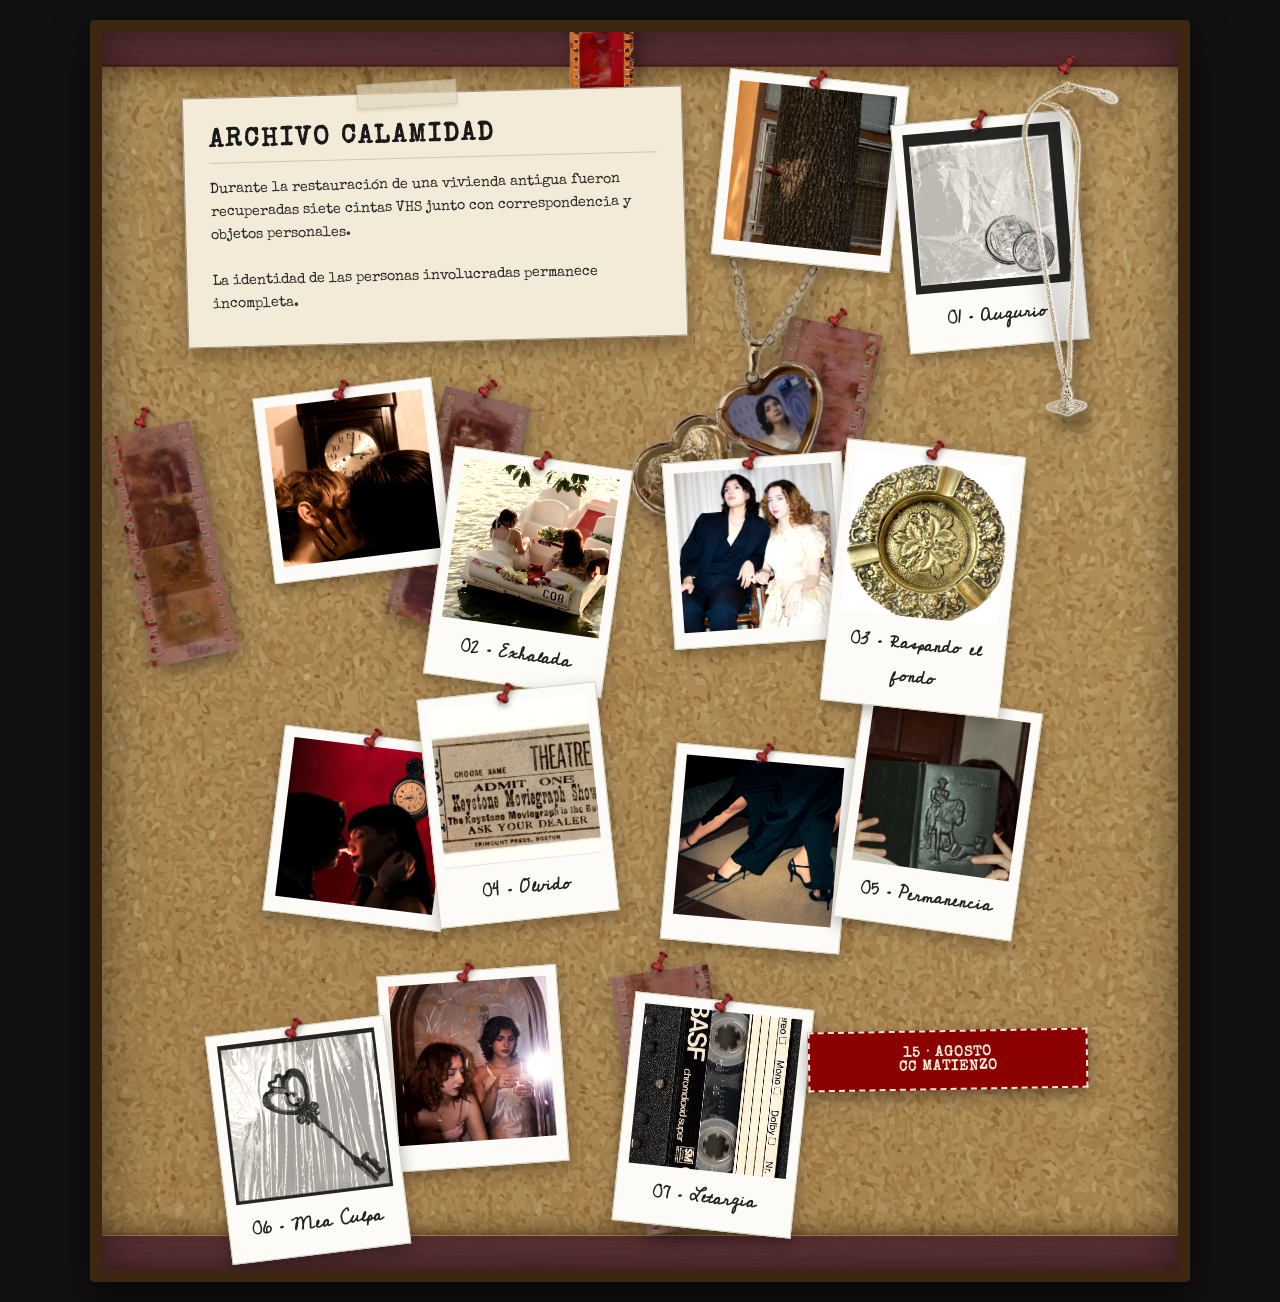
==== index.html @ 7d2847d5 "Adjust left position of relicario-asomando" ====
<!DOCTYPE html>
<html lang="es">
<head>
    <meta charset="UTF-8">
    <meta name="viewport" content="width=device-width, initial-scale=1.0">
    <title>Archivo Calamidad</title>

    <link rel="preconnect" href="https://fonts.googleapis.com">
    <link rel="preconnect" href="https://fonts.gstatic.com" crossorigin>
    <link href="https://fonts.googleapis.com/css2?family=Cedarville+Cursive&family=Special+Elite&display=swap" rel="stylesheet">

    <style>
        /* ==========================================
           RESET & BASE
        ========================================== */
        * {
            margin: 0;
            padding: 0;
            box-sizing: border-box;
        }

        body {
            background: #111111;
            color: #2b2b2b;
            font-family: 'Special Elite', serif;
            min-height: 100vh;
            display: flex;
            justify-content: center;
            align-items: flex-start;
            padding: 20px 10px;
        }

      /* ==========================================
           TABLERO DE CORCHO & SCROLLBAR CORREGIDA
        ========================================== */
        .tablero {
            position: relative;
            width: 100%;
            max-width: 1100px;
            min-height: 100vh;
            background: url('img/corcho.jpg') #8c6747 center/cover repeat;
            border: 12px solid #3d2612;
            border-radius: 4px;
            box-shadow: 0 15px 35px rgba(0, 0, 0, 0.6), inset 0 0 50px rgba(0, 0, 0, 0.5);

            display: flex;
            flex-direction: row;
            flex-wrap: wrap; 
            justify-content: center;
            align-items: flex-start;
            gap: 35px 25px;
            padding: 60px 40px;
            margin: 0 auto;
            overflow-x: auto; /* Permite scroll horizontal si se desborda */
            overflow-y: visible;

            /* Scrollbar para Firefox */
            scrollbar-width: thin;
            scrollbar-color: #3d2612 #1a110b;
        }

        /* Scrollbar para Chrome, Safari y Edge en el Tablero */
        .tablero::-webkit-scrollbar {
            height: 12px;
            width: 12px;
        }
        .tablero::-webkit-scrollbar-track {
            background: #1a110b;
            border-radius: 6px;
        }
        .tablero::-webkit-scrollbar-thumb {
            background: #3d2612;
            border: 2px solid #8c6747;
            border-radius: 6px;
        }
        .tablero::-webkit-scrollbar-thumb:hover {
            background: #5a3a1d;
        }

        /* ==========================================
           RESALTADO DE TEXTO PERSONALIZADO (GLOBAL)
        ========================================== */
        ::selection {
            background-color: #8c6747 !important;
            color: #f3ead7 !important;
        }
        ::-moz-selection {
            background-color: #8c6747 !important;
            color: #f3ead7 !important;
        }

        .expediente, 
        .objeto, 
        .entradas {
            flex-shrink: 0;
        }

        /* ==========================================
           EXPEDIENTE PRINCIPAL
        ========================================== */
        .expediente {
            position: relative;
            width: 100%;
            max-width: 500px;
            background: #f3ead7;
            padding: 30px 25px;
            border: 1px solid #9d927f;
            box-shadow: 0 8px 20px rgba(0, 0, 0, 0.3);
            transform: rotate(-1.5deg);
            margin-bottom: 40px;
            z-index: 5;
            flex-basis: 100%;
            order: 1; 
        }

        .expediente h1 {
            font-size: 1.6em;
            letter-spacing: 2px;
            margin-bottom: 15px;
            color: #1a1a1a;
            border-bottom: 1px solid rgba(0, 0, 0, 0.15);
            padding-bottom: 8px;
        }

        .expediente p {
            font-size: 0.9em;
            line-height: 1.6;
        }

        .cinta {
            position: absolute;
            top: -12px;
            left: 35%;
            width: 100px;
            height: 25px;
            background: rgba(225, 215, 190, 0.65);
            border: 1px solid rgba(0, 0, 0, 0.1);
            transform: rotate(-2deg);
            box-shadow: 0 2px 4px rgba(0, 0, 0, 0.1);
        }
        /* ==========================================
           NEGATIVOS & RELICARIO
        ========================================== */
        .negativo-principal {
            position: absolute;
            top: 20px;
            left: 360px;
            width: 280px;
            transform: rotate(-88deg);
            z-index: 2;
            pointer-events: none;
        }

        .negativo-tira {
            position: absolute;
            z-index: 3;
            transition: transform 0.25s ease, z-index 0s;
        }

        .negativo-tira:hover {
            z-index: 40;
            transform: scale(1.15) rotate(0deg) !important;
        }

        .negativo-img, 
        .negativo-tira-img {
            width: 100%;
            display: block;
            filter: drop-shadow(2px 6px 10px rgba(0, 0, 0, 0.45));
        }

        .neg-mea    { top: 380px; left: 10px;  width: 120px; transform: rotate(-12deg); }
        .neg-perm   { top: 350px; left: 300px; width: 110px; transform: rotate(15deg); }
        .neg-vacio1 { top: 280px; left: 650px; width: 115px; transform: rotate(12deg); }
        .neg-vacio2 { bottom: 30px; left: 520px; width: 115px; transform: rotate(-8deg); }

        .relicario-asomando {
            position: absolute;
            top: 210px;
            left: 520px;
            width: 210px;
            z-index: 4;
            transform: rotate(-6deg);
            transition: transform 0.25s ease, z-index 0s;
        }

        .relicario-asomando .dije-img {
            width: 100%;
            height: auto;
            display: block;
            filter: drop-shadow(4px 10px 10px rgba(0, 0, 0, 0.5));
        }

        .relicario-asomando:hover {
            z-index: 50 !important;
            transform: scale(1.15) rotate(0deg) !important;
        }

    /* ==========================================
           COLLAR WESTWOOD (UNIFICADO)
        ========================================== */
        .dije-colgado {
            position: absolute;
            top: 30px;
            right: -40px; /* Lo empujamos más hacia afuera a la derecha */
            width: 300px; /* Reducimos el tamaño para que no tape las fotos */
            display: flex;
            flex-direction: column;
            align-items: center;
            z-index: 12;
            transition: transform 0.25s ease;
        }

        .dije-colgado .dije-img {
            width: 100%;
            height: auto;
            display: block;
            margin-top: -6px;
            filter: drop-shadow(5px 12px 10px rgba(0, 0, 0, 0.55));
        }

        .dije-colgado:hover {
            transform: scale(1.1) rotate(0deg) !important;
            z-index: 50 !important;
        }

        /* ==========================================
           OBJETOS Y POLAROIDS
        ========================================== */
        .objeto {
            position: relative;
            display: inline-block;
            text-decoration: none;
            color: inherit;
            cursor: pointer;
            transition: transform 0.25s cubic-bezier(0.25, 1, 0.5, 1), z-index 0s;
            z-index: 10;
        }

        .polaroid {
            background: #fdfbf7;
            padding: 10px 10px 15px 10px;
            border: 1px solid #d4ceb8;
            box-shadow: 0 6px 15px rgba(0, 0, 0, 0.3);
            width: 180px;
            text-align: center;
        }

        .polaroid .foto {
            width: 100%;
            height: 160px;
            object-fit: cover;
            display: block;
            filter: sepia(0.12) contrast(1.05);
        }

        .titulo-polaroid {
            font-family: 'Cedarville Cursive', cursive;
            font-size: 1.1em;
            margin-top: 10px;
            font-weight: bold;
            color: #222;
        }

        .pin {
            position: absolute;
            top: -10px;
            left: 50%;
            transform: translateX(-50%);
            width: 22px;
            height: auto;
            z-index: 20;
            filter: drop-shadow(0 3px 3px rgba(0, 0, 0, 0.4));
        }

        a.objeto:hover, .objeto:hover {
            transform: scale(1.1) rotate(0deg) !important;
            z-index: 50 !important;
        }

        a.objeto:hover .polaroid, .objeto:hover .polaroid {
            box-shadow: 0 12px 25px rgba(0, 0, 0, 0.5);
        }

        /* ==========================================
           ORDEN Y ROTACIONES ORIGINALES (DESKTOP)
        ========================================== */
        .arbol        { order: 2;  transform: translate(10px, -15px) rotate(6deg); z-index: 6; }
        .fichin       { order: 3;  transform: translate(-15px, 25px) rotate(-5deg); z-index: 8; }
        .beso1        { order: 4;  transform: translate(20px, -30px) rotate(-7deg); z-index: 7; }
        .tacita       { order: 5;  transform: translate(-10px, 40px) rotate(8deg); z-index: 9; }
        .casamiento   { order: 6;  transform: translate(15px, 40px) rotate(-4deg); z-index: 6; }
        .cenicero     { order: 7;  transform: translate(-25px, 30px) rotate(6deg); z-index: 10; }
        .beso2        { order: 9;  transform: translate(30px, 20px) rotate(7deg); z-index: 7; }
        .entrada      { order: 10; transform: translate(-20px, -25px) rotate(-6deg); z-index: 9; }
        .cinefoto     { order: 11; transform: translate(15px, 35px) rotate(5deg); z-index: 6; }
        .libro        { order: 12; transform: translate(-10px, -15px) rotate(8deg); z-index: 8; }
        .llave        { order: 13; transform: translate(25px, 45px) rotate(-7deg); z-index: 11; }
        .slayfoto     { order: 14; transform: translate(-15px, -10px) rotate(-4deg); z-index: 7; }
        .vhs          { order: 15; transform: translate(20px, 20px) rotate(6deg); z-index: 10; }
        .entradas     { order: 16; }

        /* ==========================================
           BOTÓN ENTRADAS
        ========================================== */
        .entradas {
            display: block;
            background: #8b0000;
            color: #f3ead7;
            text-decoration: none;
            text-align: center;
            padding: 14px 22px;
            font-weight: bold;
            font-size: 0.9em;
            letter-spacing: 1px;
            border: 2px dashed #f3ead7;
            box-shadow: 0 6px 15px rgba(0, 0, 0, 0.4);
            transform: rotate(-1deg);
            transition: all 0.2s ease;
            z-index: 10;
            flex-basis: 100%;
            max-width: 280px;
            margin-top: 50px;
        }

        .entradas:hover {
            background: #a00000;
            transform: scale(1.05) rotate(0deg);
        }

       /* ==========================================
           RESPONSIVO (EXCLUSIVO MOBILE)
        ========================================== */
        @media (max-width: 768px) {
            
            /* 1. Ajuste del tablero para móviles */
            .tablero {
                flex-direction: row !important; /* Volvemos a fila para poder intercalar */
                justify-content: space-between !important; /* Separar elementos a los lados */
                padding: 30px 15px;
                gap: 15px 10px; /* Reducimos el espacio entre elementos */
                border-width: 6px;
                overflow-x: hidden; /* Evitar scroll horizontal extra */
            }

            /* 2. Mantener el expediente ocupando todo el ancho */
            .expediente {
                padding: 20px 15px;
                margin-bottom: 30px;
                order: 1;
                flex-basis: 100%;
            }

            /* 3. Escalar los elementos decorativos sueltos en vez de ocultarlos */
            .negativo-tira, 
            .negativo-principal, 
            .relicario-asomando { 
                display: block; /* Ahora sí los mostramos */
            }

            .negativo-principal {
                top: 10px;
                left: 10px;
                width: 140px;
                transform: rotate(-75deg);
                opacity: 0.8;
            }

            .neg-vacio2   { top: 520px; left: -10px; width: 95px; transform: rotate(-15deg); }
             .neg-mea { top: 950px; right: -20px; left: auto; width: 95px; transform: rotate(15deg); }
            .neg-vacio1 { top: 1350px; left: 10px; width: 80px; transform: rotate(5deg); }
            .neg-perm { bottom: 150px; right: -20px; left: auto; width: 90px; transform: rotate(15deg); }

            .relicario-asomando {
                top: 770px;
                left: -5px; /* Asomando desde la izquierda */
                width: 140px;
                transform: rotate(15deg);
            }

            /* 4. Reposicionamiento del dije de oro Westwood */
            .dije-colgado { 
                position: absolute !important; 
                top: 1100px !important;
                right: -20px !important; /* Asomando desde la derecha */
                left: auto !important;
                width: 150px !important;
                transform: rotate(-10deg) !important;
                z-index: 25; /* Por encima de las fotos */
            }

            /* 5. Ajuste del tamaño de las Polaroids para móviles */
            .polaroid {
                width: 135px; /* Un poco más chicas para que entren dos en pantalla */
                padding: 8px 6px 12px 6px;
            }

            .polaroid .foto {
                height: 115px;
            }

            .titulo-polaroid {
                font-size: 0.75em;
            }

            /* 6. Distribuir las Polaroids en formato Zig-Zag / Desordenado */
            /* Usamos flex-basis para controlar el espacio que ocupan */
            .objeto {
                flex-basis: 45%; /* Cada objeto ocupa casi la mitad del ancho */
            }

            /* Ajustes de posición para crear el desorden controlado */
            .fichin       { order: 2;  transform: translateY(10px) rotate(-4deg); }
            .arbol        { order: 3;  transform: translateY(-5px) rotate(5deg); }

             .beso1        { order: 4;  transform: translateY(0px) rotate(-5deg); }
            .tacita       { order: 5;  transform: translateY(20px) rotate(3deg); }
           
            
            .cenicero     { order: 6;  transform: translateY(15px) rotate(-6deg); }
            .casamiento   { order: 7;  transform: translateY(30px) rotate(4deg); }
        
            .beso2        { order: 8;  transform: translateY(25px) rotate(-3deg); }
            .entrada      { order: 9;  transform: translateY(5px) rotate(5deg); }
            
            .libro        { order: 10; transform: translateY(10px) rotate(-5deg); }
            .cinefoto     { order: 11; transform: translateY(35px) rotate(6deg); }
            
            .slayfoto     { order: 12; transform: translateY(5px) rotate(-6deg); }
            .llave        { order: 13; transform: translateY(15px) rotate(4deg); }
            
            .vhs          { order: 14; transform: translateY(25px) rotate(-4deg); margin-bottom: 20px;}

            /* 7. Botón Entradas centrado al final */
            .entradas { 
                order: 15; 
                flex-basis: 80%; /* Centrado y más ancho al final */
                margin: 40px auto 20px auto;
            }
        }
    </style>
</head>
<body>

    <main class="tablero">

        <div class="negativo-principal">
            <img class="negativo-img" src="img/malditosnegativos.png" alt="Negativo fotográfico">
        </div>

        <div class="negativo-tira neg-mea">
            <img class="pin" src="img/chincherojo.png" alt="Chinche">
            <img class="negativo-tira-img" src="img/negmeaculpa.png" alt="Tira de negativo Mea Culpa">
        </div>

        <div class="negativo-tira neg-perm">
            <img class="pin" src="img/chincherojo.png" alt="Chinche">
            <img class="negativo-tira-img" src="img/negperman.png" alt="Tira de negativo Permanencia">
        </div>

        <div class="negativo-tira neg-vacio1">
            <img class="pin" src="img/chincherojo.png" alt="Chinche">
            <img class="negativo-tira-img" src="img/negvacio1.png" alt="Tira de negativo">
        </div>

        <div class="negativo-tira neg-vacio2">
            <img class="pin" src="img/chincherojo.png" alt="Chinche">
            <img class="negativo-tira-img" src="img/negvacio2.png" alt="Tira de negativo">
        </div>

        <div class="relicario-asomando">
            <img class="dije-img" src="img/relicariosii.png" alt="Relicario con foto">
        </div>

        <article class="expediente">
            <div class="cinta"></div>
            <h1>ARCHIVO CALAMIDAD</h1>
            <p>
                Durante la restauración de una vivienda antigua fueron recuperadas siete cintas VHS junto con correspondencia y objetos personales.
                <br><br>
                La identidad de las personas involucradas permanece incompleta.
            </p>
        </article>

        <div class="objeto arbol">
            <img class="pin" src="img/chincherojo.png" alt="Chinche">
            <div class="polaroid">
                <img class="foto" src="img/arboltallado.jpg" alt="Árbol tallado">
            </div>
        </div>

        <a href="augurio.html" class="objeto fichin">
            <img class="pin" src="img/chincherojo.png" alt="Chinche">
            <div class="polaroid">
                <img class="foto" src="img/fichinprovisorio.jpeg" alt="Fichín">
                <div class="titulo-polaroid">01 · Augurio</div>
            </div>
        </a>

        <div class="objeto beso1">
            <img class="pin" src="img/chincherojo.png" alt="Chinche">
            <div class="polaroid">
                <img class="foto" src="img/besopermanencia.jpg" alt="Beso permanencia">
            </div>
        </div>

        <a href="exhalada.html" class="objeto tacita">
            <img class="pin" src="img/chincherojo.png" alt="Chinche">
            <div class="polaroid">
                <img class="foto" src="img/exhaladass.png" alt="Tacita">
                <div class="titulo-polaroid">02 · Exhalada</div>
            </div>
        </a>

        <div class="objeto casamiento">
            <img class="pin" src="img/chincherojo.png" alt="Chinche">
            <div class="polaroid">
                <img class="foto" src="img/casamiento.jpg" alt="Foto de casamiento">
            </div>
        </div>

        <a href="raspandoelfondo.html" class="objeto cenicero">
            <img class="pin" src="img/chincherojo.png" alt="Chinche">
            <div class="polaroid">
                <img class="foto" src="img/ceniceroprovisorio.jpg" alt="Cenicero">
                <div class="titulo-polaroid">03 · Raspando el fondo</div>
            </div>
        </a>

        <div class="dije-colgado">
            <img class="pin" src="img/chincherojo.png" alt="Chinche">
            <img class="dije-img" src="img/westwooddorado.png" alt="Collar de oro Westwood">
        </div>

        <div class="objeto beso2">
            <img class="pin" src="img/chincherojo.png" alt="Chinche">
            <div class="polaroid">
                <img class="foto" src="img/besoraspando.jpg" alt="Beso raspando">
            </div>
        </div>

        <a href="olvido.html" class="objeto entrada">
            <img class="pin" src="img/chincherojo.png" alt="Chinche">
            <div class="polaroid">
                <img class="foto" src="img/ticketprovisorio.jpg" alt="Entrada o ticket">
                <div class="titulo-polaroid">04 · Olvido</div>
            </div>
        </a>

        <div class="objeto cinefoto">
            <img class="pin" src="img/chincherojo.png" alt="Chinche">
            <div class="polaroid">
                <img class="foto" src="img/patastangueras.jpg" alt="Patas tangueras">
                <div class="titulo-polaroid"></div>
            </div>
        </div>

        <a href="permanencia.html" class="objeto libro">
            <img class="pin" src="img/chincherojo.png" alt="Chinche">
            <div class="polaroid">
                <img class="foto" src="img/libroverdeprovisorio.jpeg" alt="Libro verde">
                <div class="titulo-polaroid">05 · Permanencia</div>
            </div>
        </a>

        <a href="mea-culpa.html" class="objeto llave">
            <img class="pin" src="img/chincherojo.png" alt="Chinche">
            <div class="polaroid">
                <img class="foto" src="img/llaveprovisoria.jpeg" alt="Llave antigua">
                <div class="titulo-polaroid">06 · Mea Culpa</div>
            </div>
        </a>

        <div class="objeto slayfoto">
            <img class="pin" src="img/chincherojo.png" alt="Chinche">
            <div class="polaroid">
                <img class="foto" src="img/slay.jpg" alt="Fotografía decorativa">
                <div class="titulo-polaroid"></div>
            </div>
        </div>

        <a href="letargia.html" class="objeto vhs">
            <img class="pin" src="img/chincherojo.png" alt="Chinche">
            <div class="polaroid">
                <img class="foto" src="img/vhsprovisorio.jpg" alt="Cinta VHS">
                <div class="titulo-polaroid">07 · Letargia</div>
            </div>
        </a>

        <a class="entradas" href="https://ccmatienzo.com.ar/event/111516-la-fatal-1508" target="_blank" rel="noopener noreferrer">
            15 · AGOSTO<br>CC MATIENZO
        </a>

    </main>

</body>
</html>
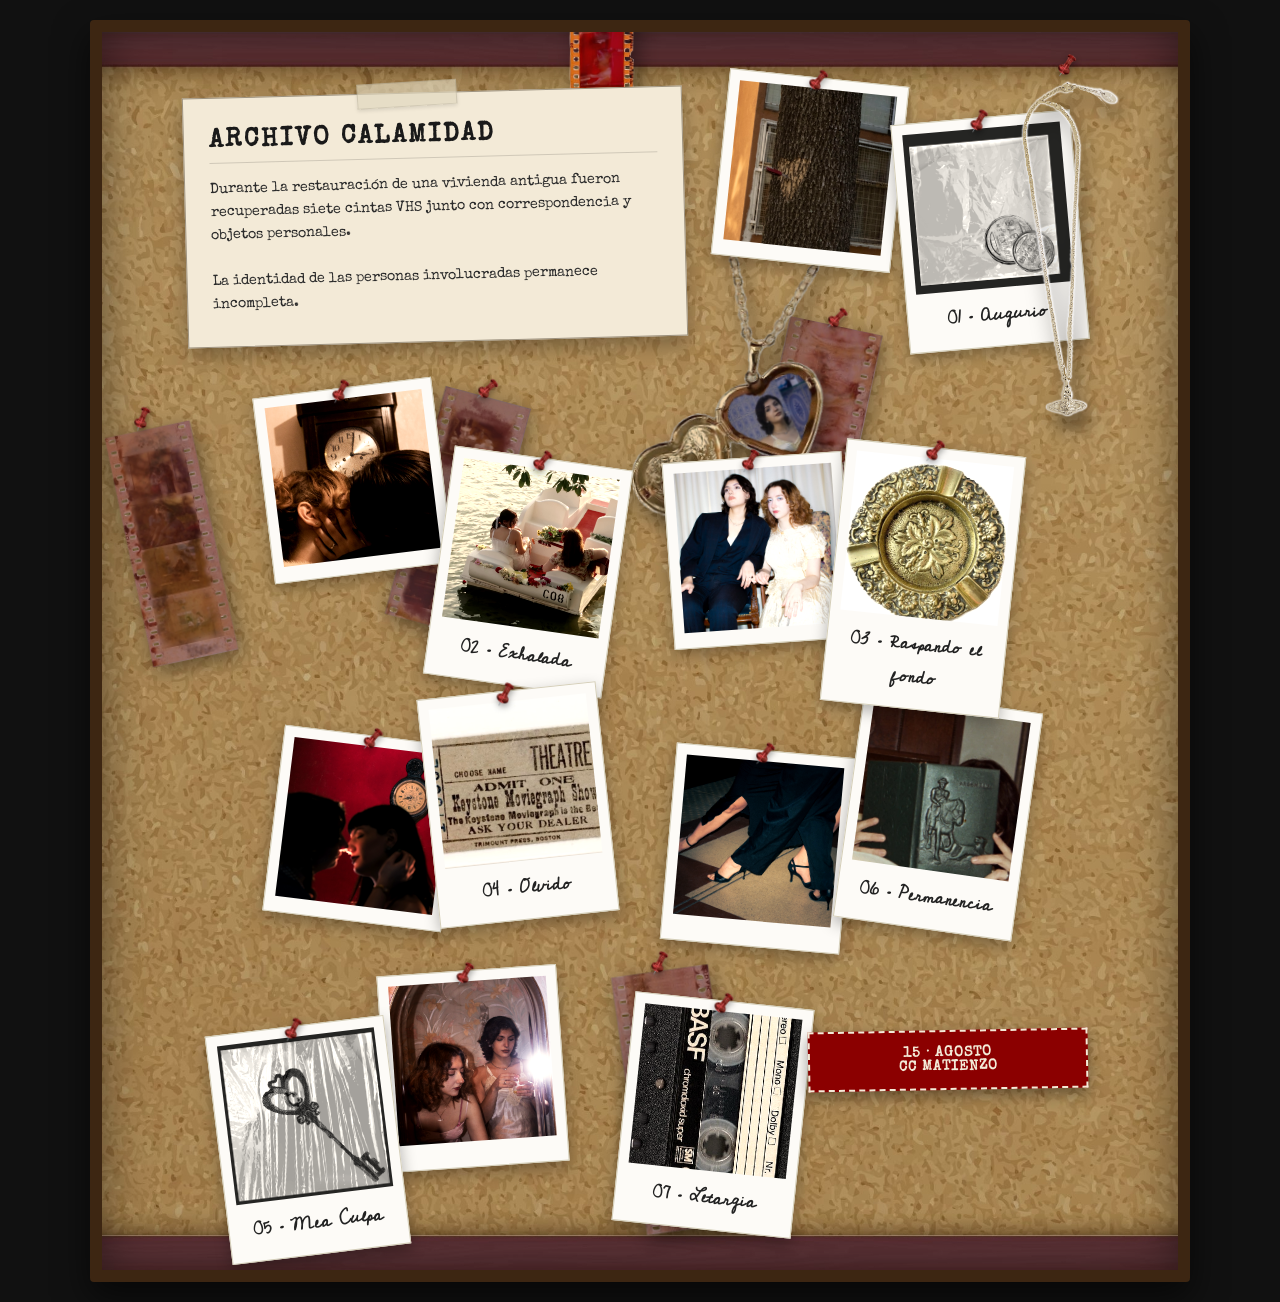
==== commit d927f090: "Fix order and titles for libro and llave elements" ====
--- a/index.html
+++ b/index.html
@@ -373,7 +373,7 @@
 
             .relicario-asomando {
                 top: 770px;
-                left: -5px; /* Asomando desde la izquierda */
+                left: -30px; /* Asomando desde la izquierda */
                 width: 140px;
                 transform: rotate(15deg);
             }
@@ -423,11 +423,12 @@
             .beso2        { order: 8;  transform: translateY(25px) rotate(-3deg); }
             .entrada      { order: 9;  transform: translateY(5px) rotate(5deg); }
             
-            .libro        { order: 10; transform: translateY(10px) rotate(-5deg); }
+            
+             .llave        { order: 13; transform: translateY(15px) rotate(4deg); }
             .cinefoto     { order: 11; transform: translateY(35px) rotate(6deg); }
             
             .slayfoto     { order: 12; transform: translateY(5px) rotate(-6deg); }
-            .llave        { order: 13; transform: translateY(15px) rotate(4deg); }
+            .libro        { order: 10; transform: translateY(10px) rotate(-5deg); }
             
             .vhs          { order: 14; transform: translateY(25px) rotate(-4deg); margin-bottom: 20px;}
 
@@ -559,7 +560,7 @@
             <img class="pin" src="img/chincherojo.png" alt="Chinche">
             <div class="polaroid">
                 <img class="foto" src="img/libroverdeprovisorio.jpeg" alt="Libro verde">
-                <div class="titulo-polaroid">05 · Permanencia</div>
+                <div class="titulo-polaroid">06 · Permanencia</div>
             </div>
         </a>
 
@@ -567,7 +568,7 @@
             <img class="pin" src="img/chincherojo.png" alt="Chinche">
             <div class="polaroid">
                 <img class="foto" src="img/llaveprovisoria.jpeg" alt="Llave antigua">
-                <div class="titulo-polaroid">06 · Mea Culpa</div>
+                <div class="titulo-polaroid">05 · Mea Culpa</div>
             </div>
         </a>
 
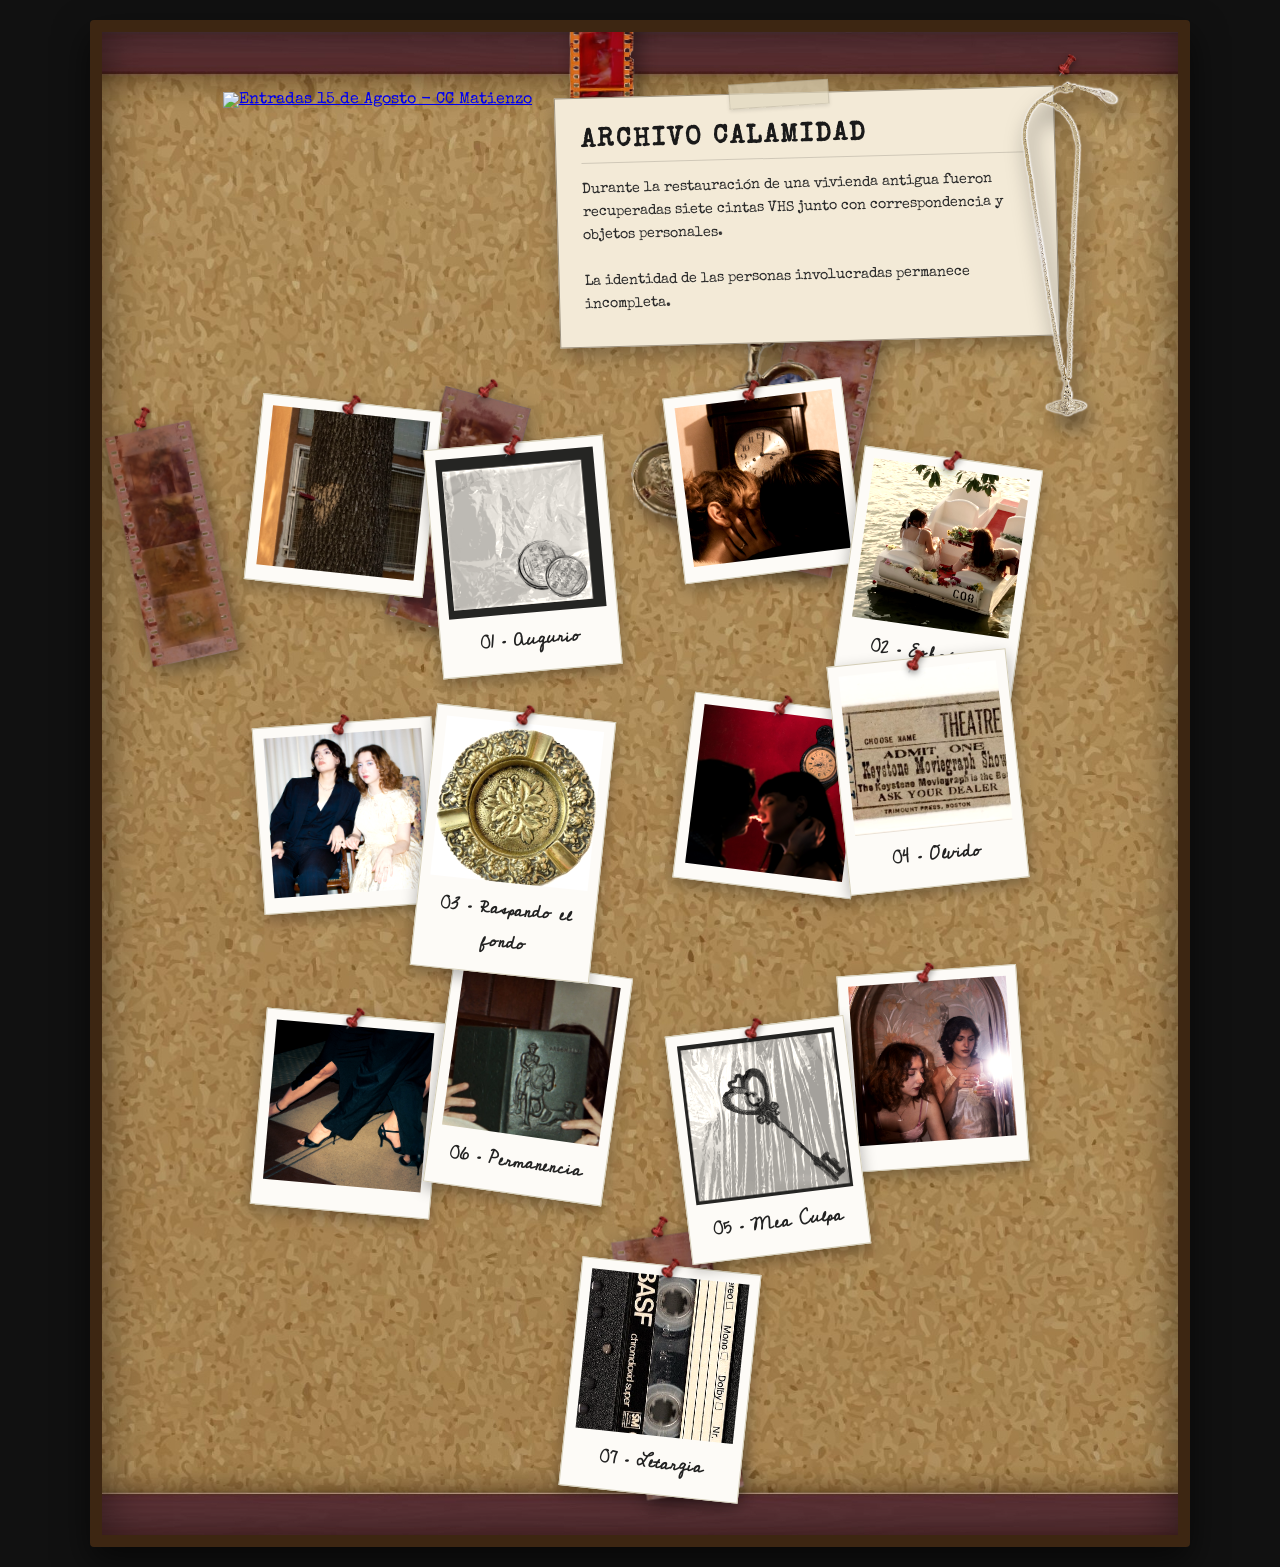
==== commit 36d7a638: "Update event ticket link to use an image Replaced text link with image link for event tickets." ====
--- a/index.html
+++ b/index.html
@@ -588,10 +588,9 @@
             </div>
         </a>
 
-        <a class="entradas" href="https://ccmatienzo.com.ar/event/111516-la-fatal-1508" target="_blank" rel="noopener noreferrer">
-            15 · AGOSTO<br>CC MATIENZO
-        </a>
-
+       <a class="entradas-img" href="https://ccmatienzo.com.ar/event/111516-la-fatal-1508" target="_blank" rel="noopener noreferrer">
+    <img src="img/ticketentradas.png" alt="Entradas 15 de Agosto - CC Matienzo">
+</a>
     </main>
 
 </body>
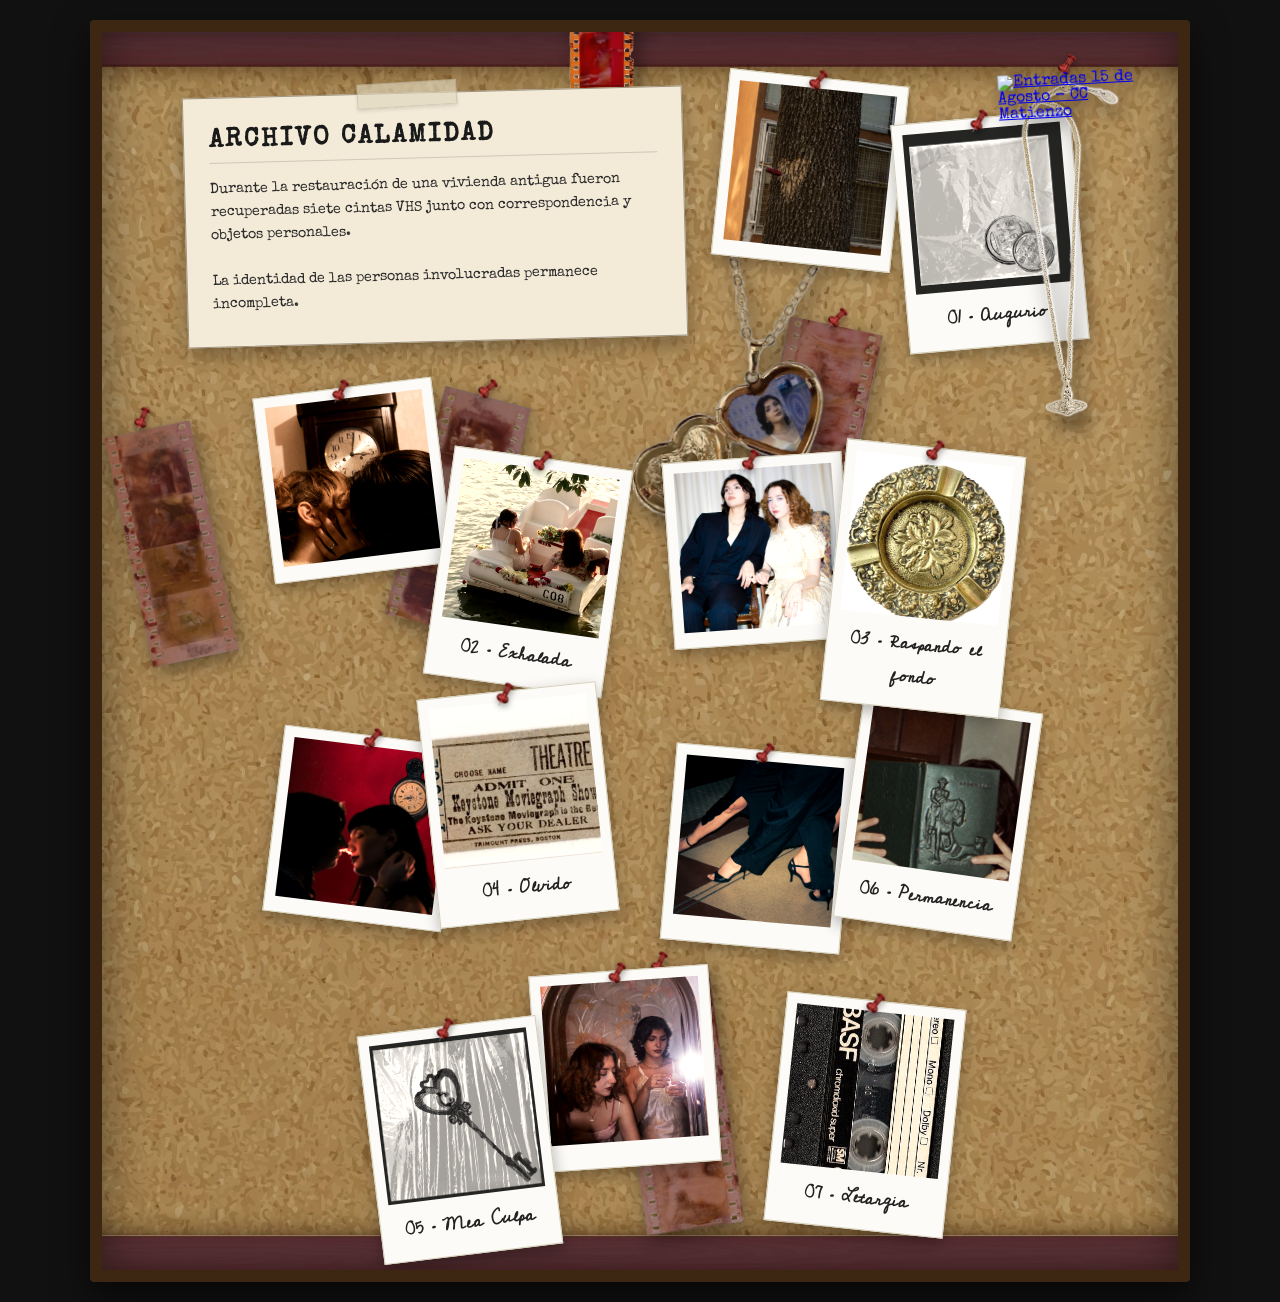
==== commit 5c2ba132: "Replace entradas button styles with image-based design" ====
--- a/index.html
+++ b/index.html
@@ -301,32 +301,33 @@
         .entradas     { order: 16; }
 
         /* ==========================================
-           BOTÓN ENTRADAS
-        ========================================== */
-        .entradas {
-            display: block;
-            background: #8b0000;
-            color: #f3ead7;
-            text-decoration: none;
-            text-align: center;
-            padding: 14px 22px;
-            font-weight: bold;
-            font-size: 0.9em;
-            letter-spacing: 1px;
-            border: 2px dashed #f3ead7;
-            box-shadow: 0 6px 15px rgba(0, 0, 0, 0.4);
-            transform: rotate(-1deg);
-            transition: all 0.2s ease;
-            z-index: 10;
-            flex-basis: 100%;
-            max-width: 280px;
-            margin-top: 50px;
-        }
-
-        .entradas:hover {
-            background: #a00000;
-            transform: scale(1.05) rotate(0deg);
-        }
+   BOTÓN ENTRADAS (IMAGEN PNG) - TAMAÑO Y POSICIÓN
+========================================== */
+.entradas-img {
+    position: absolute;   /* Permite situarlo libremente en el corcho */
+    top: 40px;            /* Ajustá la altura vertical según dónde lo quieras */
+    right: 40px;          /* Ajustá la posición horizontal */
+    width: 140px;         /* Ancho controlado del ticket */
+    max-width: 160px;     /* Evita que se agrande de más */
+    height: auto;
+    transform: rotate(-3deg);
+    transition: transform 0.25s ease;
+    z-index: 20;          /* Para que quede por encima del corcho y debajo del menú si hace falta */
+    display: block;
+}
+
+.entradas-img img {
+    width: 100% !important;
+    max-width: 100% !important;
+    height: auto !important;
+    display: block;
+    filter: drop-shadow(3px 6px 8px rgba(0, 0, 0, 0.5));
+}
+
+.entradas-img:hover {
+    transform: scale(1.08) rotate(0deg) !important;
+    z-index: 50 !important;
+}
 
        /* ==========================================
            RESPONSIVO (EXCLUSIVO MOBILE)
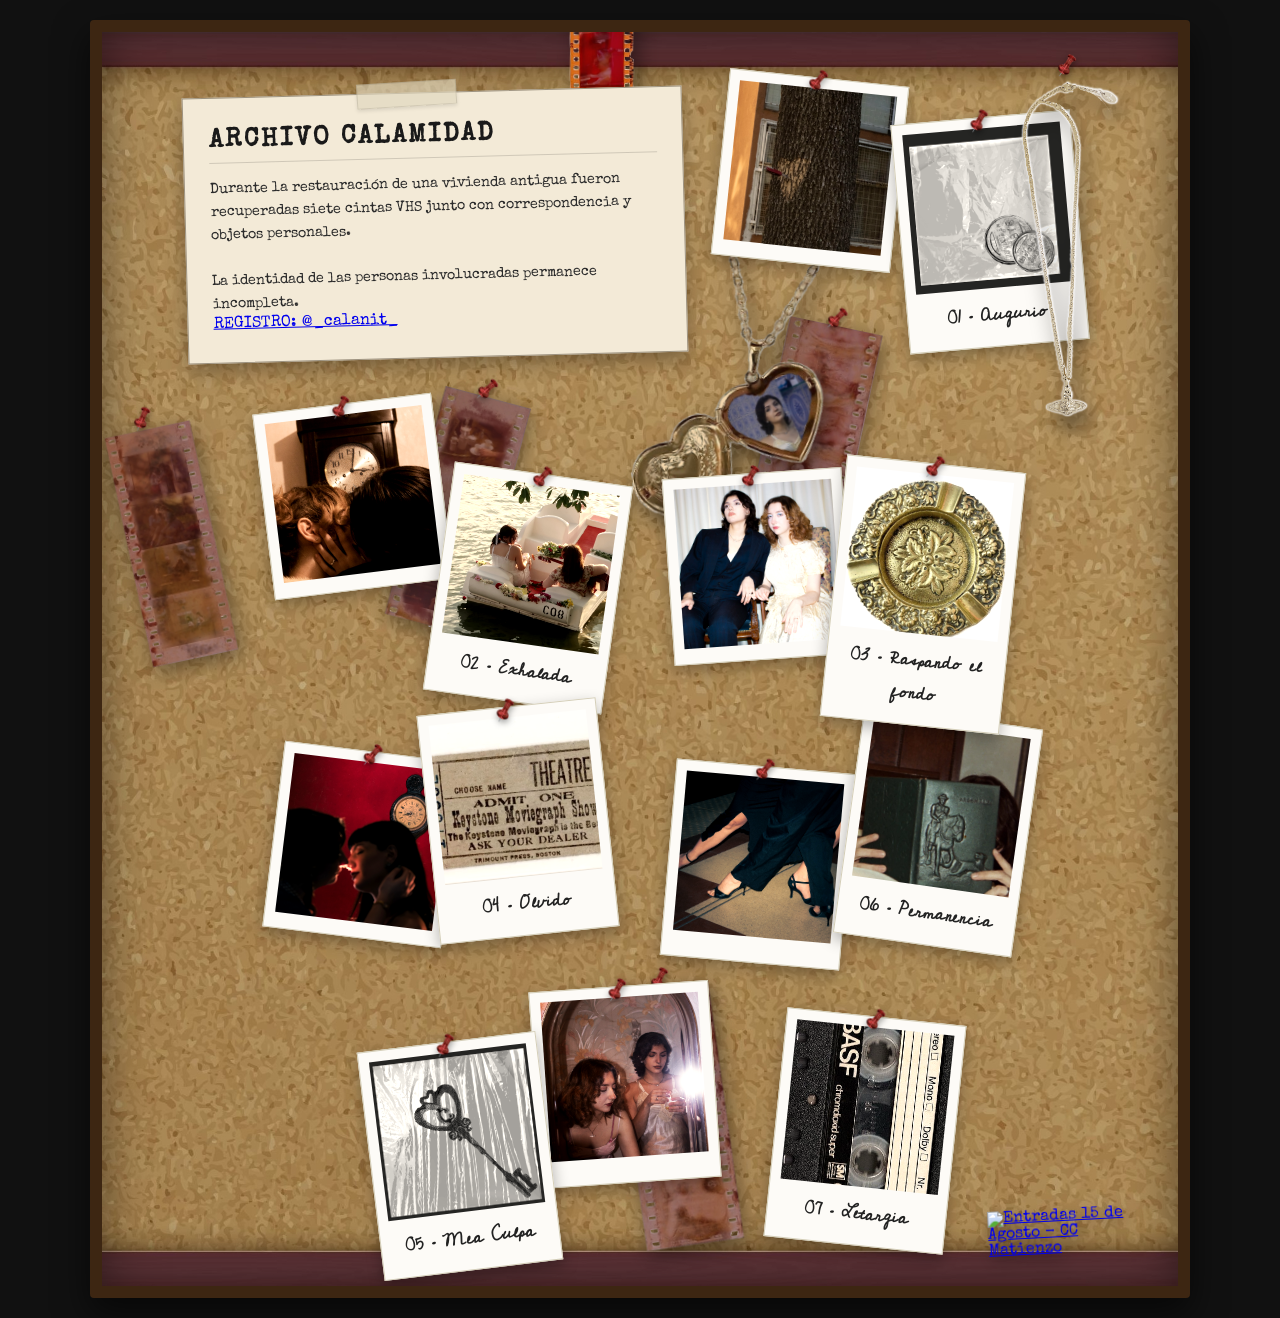
==== commit 0172ec9b: "Modify entradas image positioning and add Instagram link Updated the position and size of the entrad" ====
--- a/index.html
+++ b/index.html
@@ -300,19 +300,19 @@
         .vhs          { order: 15; transform: translate(20px, 20px) rotate(6deg); z-index: 10; }
         .entradas     { order: 16; }
 
-        /* ==========================================
-   BOTÓN ENTRADAS (IMAGEN PNG) - TAMAÑO Y POSICIÓN
+ /* ==========================================
+   BOTÓN ENTRADAS (POSICIÓN ABAJO)
 ========================================== */
 .entradas-img {
-    position: absolute;   /* Permite situarlo libremente en el corcho */
-    top: 40px;            /* Ajustá la altura vertical según dónde lo quieras */
-    right: 40px;          /* Ajustá la posición horizontal */
-    width: 140px;         /* Ancho controlado del ticket */
-    max-width: 160px;     /* Evita que se agrande de más */
+    position: absolute;
+    bottom: 30px;         /* Anchado a la parte inferior del corcho */
+    right: 40px;          /* Distancia desde el borde derecho */
+    width: 150px;         /* Tamañó controlado de la imagen */
+    max-width: 150px;
     height: auto;
     transform: rotate(-3deg);
     transition: transform 0.25s ease;
-    z-index: 20;          /* Para que quede por encima del corcho y debajo del menú si hace falta */
+    z-index: 20;
     display: block;
 }
 
@@ -324,6 +324,10 @@
     filter: drop-shadow(3px 6px 8px rgba(0, 0, 0, 0.5));
 }
 
+.entradas-img:hover {
+    transform: scale(1.08) rotate(0deg) !important;
+    z-index: 50 !important;
+}
 .entradas-img:hover {
     transform: scale(1.08) rotate(0deg) !important;
     z-index: 50 !important;
@@ -474,15 +478,21 @@
             <img class="dije-img" src="img/relicariosii.png" alt="Relicario con foto">
         </div>
 
-        <article class="expediente">
-            <div class="cinta"></div>
-            <h1>ARCHIVO CALAMIDAD</h1>
-            <p>
-                Durante la restauración de una vivienda antigua fueron recuperadas siete cintas VHS junto con correspondencia y objetos personales.
-                <br><br>
-                La identidad de las personas involucradas permanece incompleta.
-            </p>
-        </article>
+     <article class="expediente">
+    <div class="cinta"></div>
+    <h1>ARCHIVO CALAMIDAD</h1>
+    <p>
+        Durante la restauración de una vivienda antigua fueron recuperadas siete cintas VHS junto con correspondencia y objetos personales.
+        <br><br>
+        La identidad de las personas involucradas permanece incompleta. 
+    </p>
+
+    <div class="link-instagram">
+        <a href="https://www.instagram.com/_calanit_/" target="_blank" rel="noopener noreferrer">
+            REGISTRO: @_calanit_
+        </a>
+    </div>
+</article>
 
         <div class="objeto arbol">
             <img class="pin" src="img/chincherojo.png" alt="Chinche">
